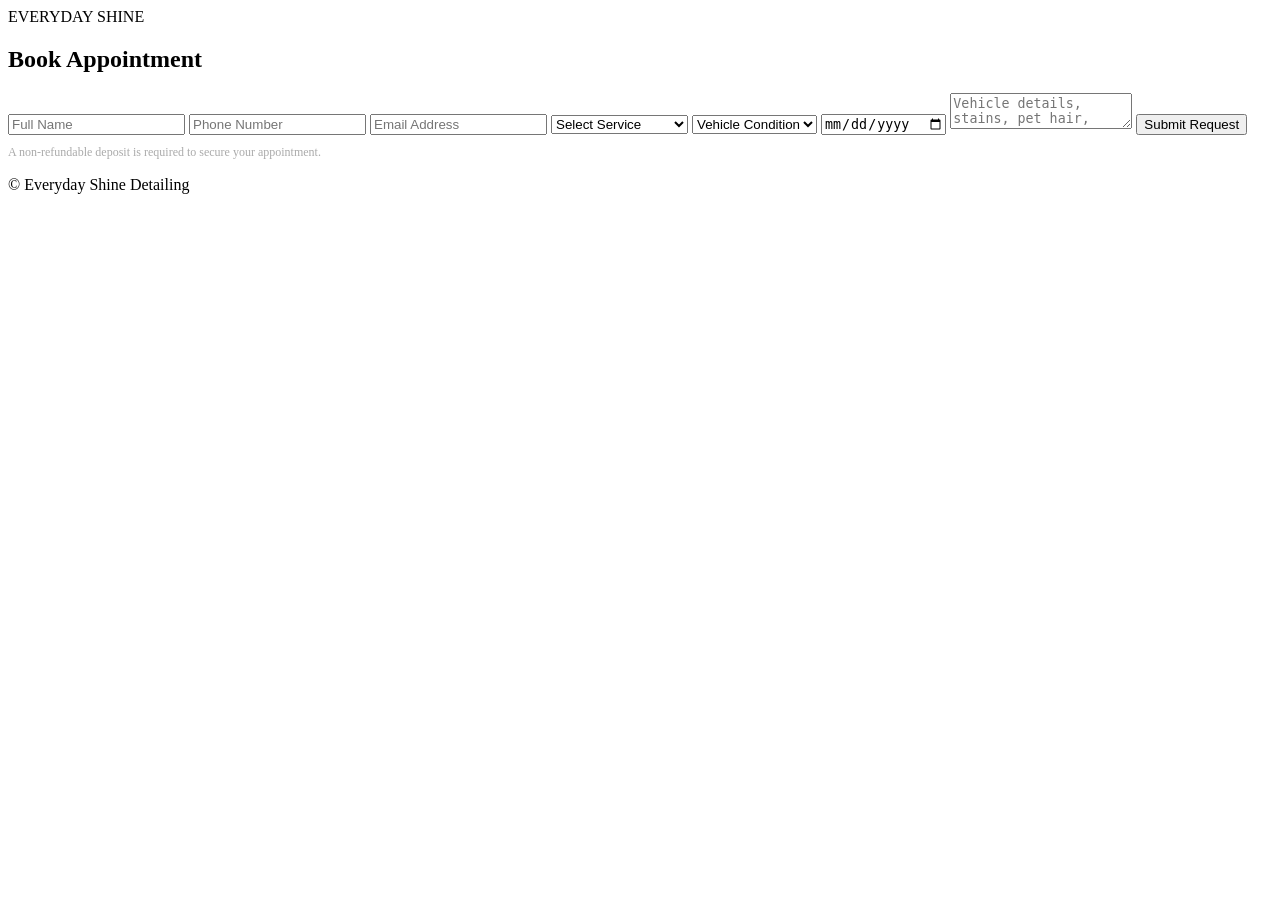
==== booking.html @ 7f936eeb "Create booking.html" ====
<!DOCTYPE html>
<html>
<head>
  <title>Book Appointment</title>
  <link rel="stylesheet" href="style.css">
</head>
<body>

<header>
  <div class="logo">EVERYDAY SHINE</div>
</header>

<section class="section">
  <div class="form-box">
    <h2>Book Appointment</h2>

    <form name="booking" method="POST">
      <input type="text" name="name" placeholder="Full Name" required>
      <input type="tel" name="phone" placeholder="Phone Number" required>
      <input type="email" name="email" placeholder="Email Address" required>

      <select name="service" required>
        <option value="">Select Service</option>
        <option>Maintenance Detail</option>
        <option>Full Detail</option>
        <option>Heavy Reset</option>
      </select>

      <select name="condition" required>
        <option value="">Vehicle Condition</option>
        <option>Light</option>
        <option>Moderate</option>
        <option>Heavy</option>
        <option>Severe</option>
      </select>

      <input type="date" name="date" required>

      <textarea name="notes" placeholder="Vehicle details, stains, pet hair, etc."></textarea>

      <button type="submit">Submit Request</button>
    </form>

    <p style="font-size:12px; color:#aaa; margin-top:10px;">
      A non-refundable deposit is required to secure your appointment.
    </p>
  </div>
</section>

<div class="footer">
  <p>© Everyday Shine Detailing</p>
</div>

</body>
</html>
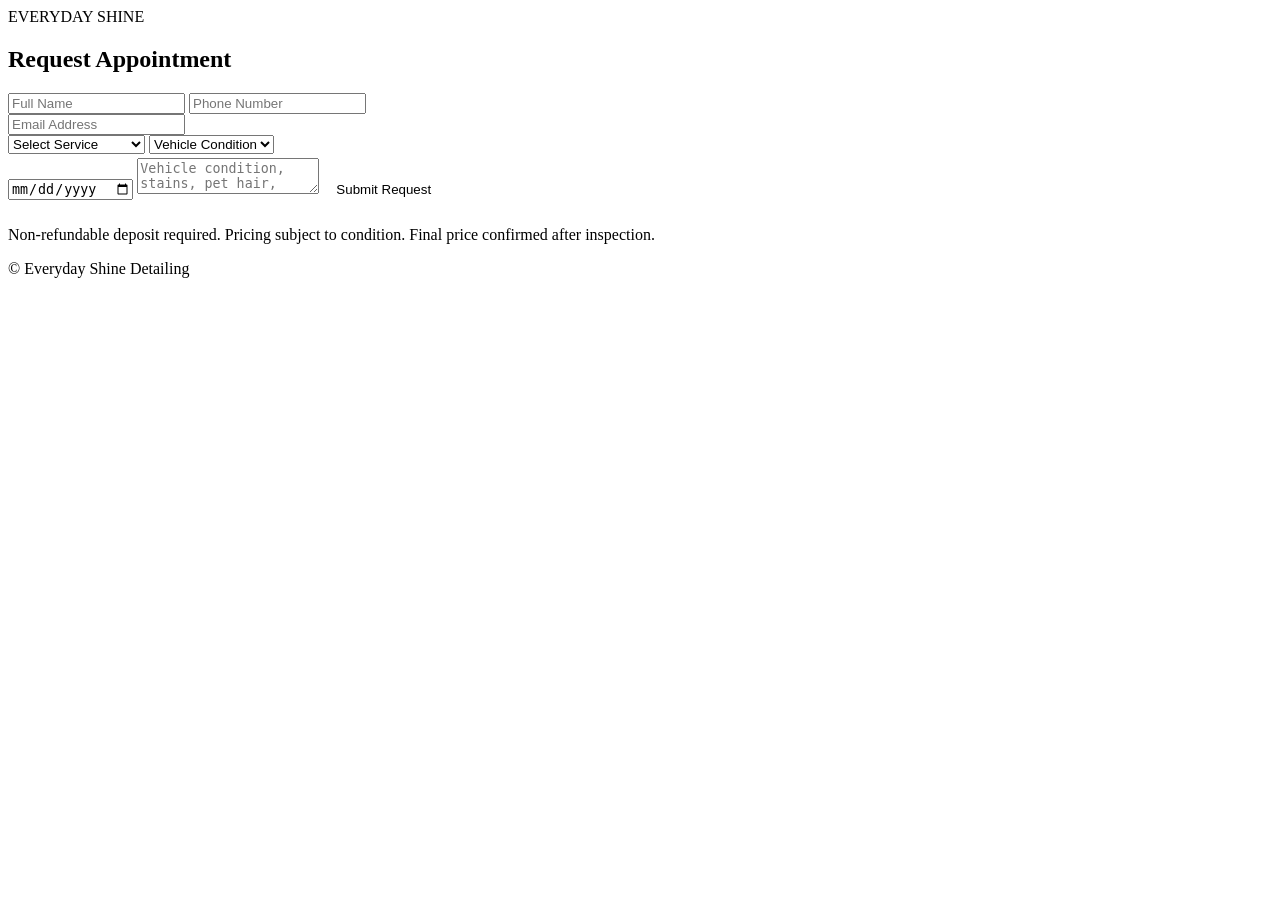
==== commit 1497a4df: "Update booking.html" ====
--- a/booking.html
+++ b/booking.html
@@ -1,55 +1,60 @@
 <!DOCTYPE html>
-<html>
+<html lang="en">
 <head>
-  <title>Book Appointment</title>
-  <link rel="stylesheet" href="style.css">
+<meta charset="UTF-8">
+<meta name="viewport" content="width=device-width, initial-scale=1.0">
+<title>Book Appointment</title>
+<link rel="stylesheet" href="style.css">
 </head>
 <body>
 
-<header>
+<header class="header">
   <div class="logo">EVERYDAY SHINE</div>
 </header>
 
 <section class="section">
   <div class="form-box">
-    <h2>Book Appointment</h2>
+    <h2>Request Appointment</h2>
 
-    <form name="booking" method="POST">
-      <input type="text" name="name" placeholder="Full Name" required>
-      <input type="tel" name="phone" placeholder="Phone Number" required>
-      <input type="email" name="email" placeholder="Email Address" required>
+    <form>
+      <div class="form-row">
+        <input type="text" placeholder="Full Name" required>
+        <input type="tel" placeholder="Phone Number" required>
+      </div>
 
-      <select name="service" required>
-        <option value="">Select Service</option>
-        <option>Maintenance Detail</option>
-        <option>Full Detail</option>
-        <option>Heavy Reset</option>
-      </select>
+      <input type="email" placeholder="Email Address" required>
 
-      <select name="condition" required>
-        <option value="">Vehicle Condition</option>
-        <option>Light</option>
-        <option>Moderate</option>
-        <option>Heavy</option>
-        <option>Severe</option>
-      </select>
+      <div class="form-row">
+        <select required>
+          <option>Select Service</option>
+          <option>Maintenance Detail</option>
+          <option>Full Detail</option>
+          <option>Heavy Reset</option>
+        </select>
 
-      <input type="date" name="date" required>
+        <select required>
+          <option>Vehicle Condition</option>
+          <option>Light</option>
+          <option>Moderate</option>
+          <option>Heavy</option>
+          <option>Severe</option>
+        </select>
+      </div>
 
-      <textarea name="notes" placeholder="Vehicle details, stains, pet hair, etc."></textarea>
+      <input type="date" required>
 
-      <button type="submit">Submit Request</button>
+      <textarea placeholder="Vehicle condition, stains, pet hair, etc."></textarea>
+
+      <button class="btn primary">Submit Request</button>
     </form>
 
-    <p style="font-size:12px; color:#aaa; margin-top:10px;">
-      A non-refundable deposit is required to secure your appointment.
+    <p class="disclaimer">
+      Non-refundable deposit required. Pricing subject to condition. Final price confirmed after inspection.
     </p>
   </div>
 </section>
 
-<div class="footer">
-  <p>© Everyday Shine Detailing</p>
-</div>
+<footer class="footer">© Everyday Shine Detailing</footer>
 
 </body>
-</html>+</html>
--- a/style.css
+++ b/style.css
@@ -0,0 +1,108 @@
+/* HERO PRICING */
+.pricing-hero {
+  height: 60vh;
+  background: url('assets/hero.jpg') center/cover;
+  position: relative;
+  display: flex;
+  align-items: center;
+  justify-content: center;
+}
+
+.hero-overlay {
+  background: rgba(0,0,0,0.7);
+  padding: 40px;
+  text-align: center;
+}
+
+.hero-overlay h1 {
+  font-size: 48px;
+  letter-spacing: 2px;
+}
+
+/* PRICING GRID */
+.pricing-grid {
+  display: grid;
+  grid-template-columns: repeat(auto-fit, minmax(240px, 1fr));
+  gap: 25px;
+}
+
+/* PRICE CARD */
+.price-card {
+  background: #111;
+  padding: 30px;
+  border: 1px solid #222;
+  transition: 0.3s;
+  position: relative;
+}
+
+.price-card:hover {
+  transform: translateY(-6px);
+  border-color: #444;
+}
+
+.price-card h3 {
+  margin-bottom: 10px;
+}
+
+.time {
+  color: #aaa;
+  font-size: 13px;
+}
+
+.price {
+  font-size: 32px;
+  margin: 15px 0;
+  font-weight: bold;
+}
+
+.price-card ul {
+  list-style: none;
+  padding: 0;
+}
+
+.price-card ul li {
+  padding: 6px 0;
+  color: #ccc;
+  font-size: 14px;
+}
+
+/* FEATURED CARD */
+.featured {
+  border: 1px solid white;
+  transform: scale(1.03);
+}
+
+.badge {
+  position: absolute;
+  top: 15px;
+  right: 15px;
+  background: white;
+  color: black;
+  padding: 5px 10px;
+  font-size: 11px;
+  font-weight: bold;
+}
+
+/* BUTTONS */
+.btn {
+  display: inline-block;
+  margin-top: 15px;
+  padding: 12px;
+  text-align: center;
+  border: 1px solid white;
+  color: white;
+  text-decoration: none;
+}
+
+.btn.primary {
+  background: white;
+  color: black;
+}
+
+/* POLICIES */
+.policy-box {
+  background: #111;
+  padding: 25px;
+  border: 1px solid #222;
+  color: #aaa;
+}
